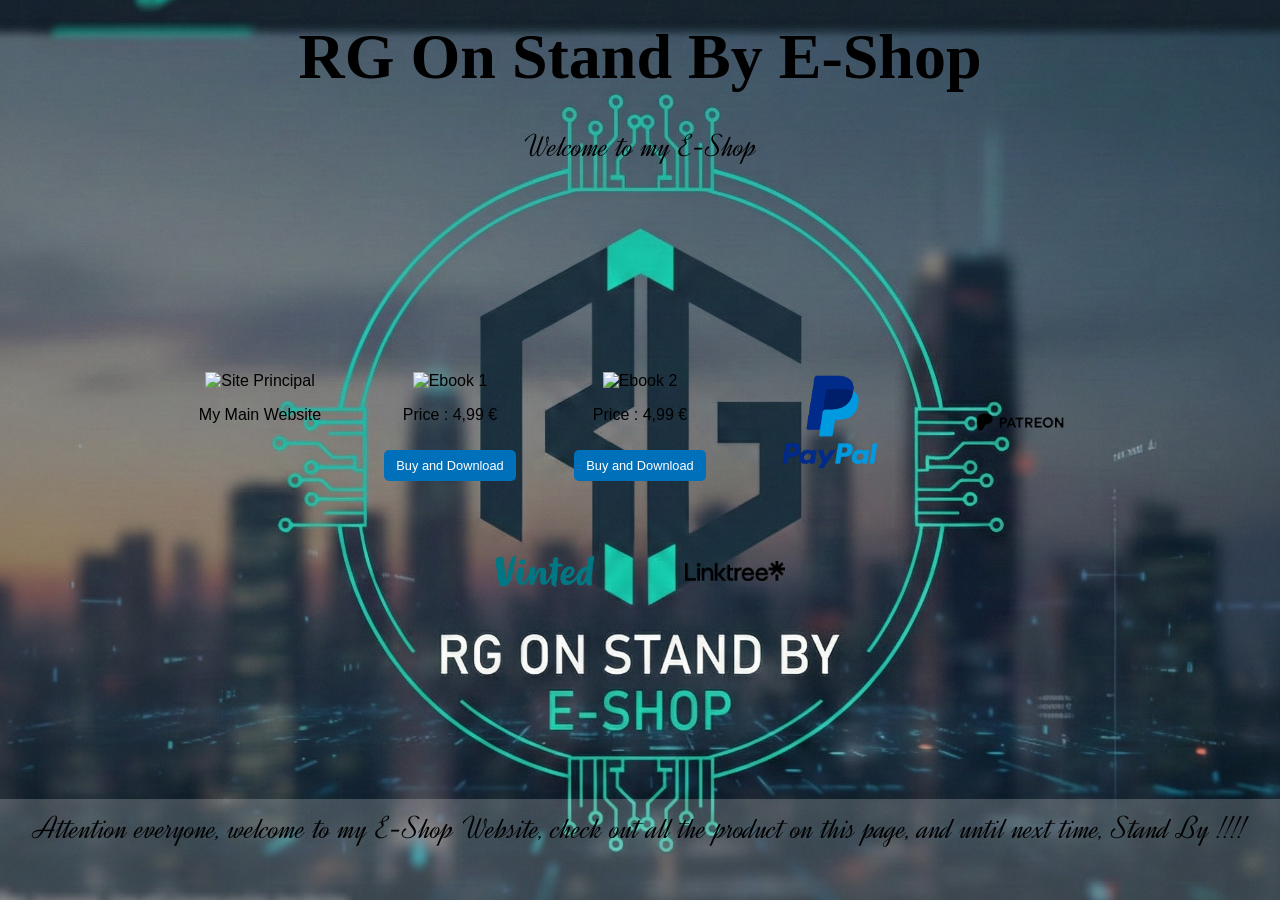
==== index.html @ 6865b9a9 "Add files via upload" ====
<!DOCTYPE html>
<html lang="fr">
<head>
    <meta charset="UTF-8">
    <meta name="viewport" content="width=device-width, initial-scale=1.0">
    <title>RG On Stand By E-Shop</title>
    <link rel="stylesheet" href="style.css">
    <link href="https://fonts.googleapis.com/css2?family=Dynalight&display=swap" rel="stylesheet">
</head>
<body>


    <header>
        <h1 class="title-main">RG On Stand By E-Shop</h1>
        <p class="slogan">Welcome to my E-Shop</p>
    </header>

    <main class="container">
        <div class="grid-links">
            
            <a href="https://dakugryuganogitsune-lgtm.github.io/rg-on-stand-by-com/" class="item">
                <img src="c:\Users\dakug\Desktop\rgonstandby.com\logo4.jpg" alt="Site Principal">
                <p>My Main Website </p>
            </a>

            <div class="item">
                <img src="HIGH SCHOOL KICK TOME 1 Nouvelle Redemption.png" alt="Ebook 1">
                <p class="price">Price : 4,99 €</p>
                <form action="https://www.paypal.com/cgi-bin/webscr" method="post" target="_blank">
    <input type="hidden" name="cmd" value="_xclick">
    
    <input type="hidden" name="business" value="daku.gryuga.nogitsune@gmail.com">
    
    <input type="hidden" name="item_name" value="Ebook RG On Stand By - TOME 1 NOUVELLE REDEMPTION">
    <input type="hidden" name="amount" value="4.99">
    <input type="hidden" name="currency_code" value="EUR">

    <input type="hidden" name="return" value="merci1.html">
        
        <input type="hidden" name="rm" value="2">

        <button type="submit" class="btn-pay">Buy and Download</button>
                </form>
            </div>

            <div class="item">
                <img src="HIGH SCHOOL KICK VOLUME 1 New Redemption.png" alt="Ebook 2">
                <p class="price">Price : 4,99 €</p>
                <form action="https://www.paypal.com/cgi-bin/webscr" method="post" target="_blank">
    <input type="hidden" name="cmd" value="_xclick">
    
    <input type="hidden" name="business" value="daku.gryuga.nogitsune@gmail.com">
    
    <input type="hidden" name="item_name" value="Ebook RG On Stand By - VOLUME 1 NEW REDEMPTION">
    <input type="hidden" name="amount" value="4.99">
    <input type="hidden" name="currency_code" value="EUR">

    <input type="hidden" name="return" value="merci2.html">
        
        <input type="hidden" name="rm" value="2">

        <button type="submit" class="btn-pay">Buy and Download</button>
                </form>
            </div>

            <a href="https://www.paypal.com/paypalme/rgonstandby?country.x=FR&locale.x=fr_FR" class="item">
                <img src="logo paypal.png" alt="PayPal">
            </a>

            <a href="https://www.patreon.com/c/RGOnStandBy" class="item">
                <img src="Logo_Patreon_2023.svg.png" alt="Patreon">
            </a>

            <a href="https://www.vinted.fr/member/3135227388" class="item">
                <img src="Vinted_logo.png" alt="Vinted">
            </a>

            <a href="https://linktr.ee/rg.on.stand.by?ltsid=29c1df02-e318-407e-b6e7-a61af64019cd" class="item">
                <img src="Linktree_logo.png" alt="Linktree">
            </a>
        </div>
    </main>

    <footer>
        <p class="footer-text">Attention everyone, welcome to my E-Shop Website, check out all the product on this page, and until next time, Stand By !!!!</p>
    </footer>

</body>
</html>
---- style.css ----
/* Configuration du fond d'écran */
body {
    margin: 0;
    padding: 0;
    background-image: url('eshop fond.jpg');
    background-size: cover;
    background-position: center;
    background-attachment: fixed;
    font-family: Arial, sans-serif;
    color: black;
    display: flex;
    flex-direction: column;
    min-height: 100vh;
}

/* Titre principal - Style Green Queen (Simulation avec une police cursive élégante) */
.title-main {
    font-family: 'Green Queen', cursive; /* Assure-toi d'avoir le fichier police */
    text-align: center;
    font-size: 4rem;
    margin-top: 20px;
    color: black;
}

/* Slogan - Style Dynalight */
.slogan, .footer-text {
    font-family: 'Dynalight', cursive;
    text-align: center;
    font-size: 2rem;
    margin-top: -10px;
    color: black;
}

/* Conteneur des logos */
.container {
    flex: 1;
    display: flex;
    justify-content: center;
    align-items: center;
    padding: 50px 0;
}

.grid-links {
    display: flex;
    flex-wrap: wrap;
    justify-content: center;
    gap: 40px; /* Espace entre les logos */
    max-width: 1000px;
}

.item {
    text-align: center;
    width: 150px;
    text-decoration: none;
    color: black;
}

.item img {
    width: 100px; /* Taille des logos */
    height: 100px;
    object-fit: contain;
    transition: transform 0.3s;
}

.item img:hover {
    transform: scale(1.1);
}

/* Boutons de paiement */
.btn-pay {
    background-color: #0070ba;
    color: white;
    border: none;
    padding: 8px 12px;
    border-radius: 5px;
    cursor: pointer;
    font-size: 0.8rem;
    margin-top: 10px;
}

/* Bas de page */
footer {
    padding: 20px;
    background: rgba(255, 255, 255, 0.2); /* Léger voile pour la lisibilité */
}
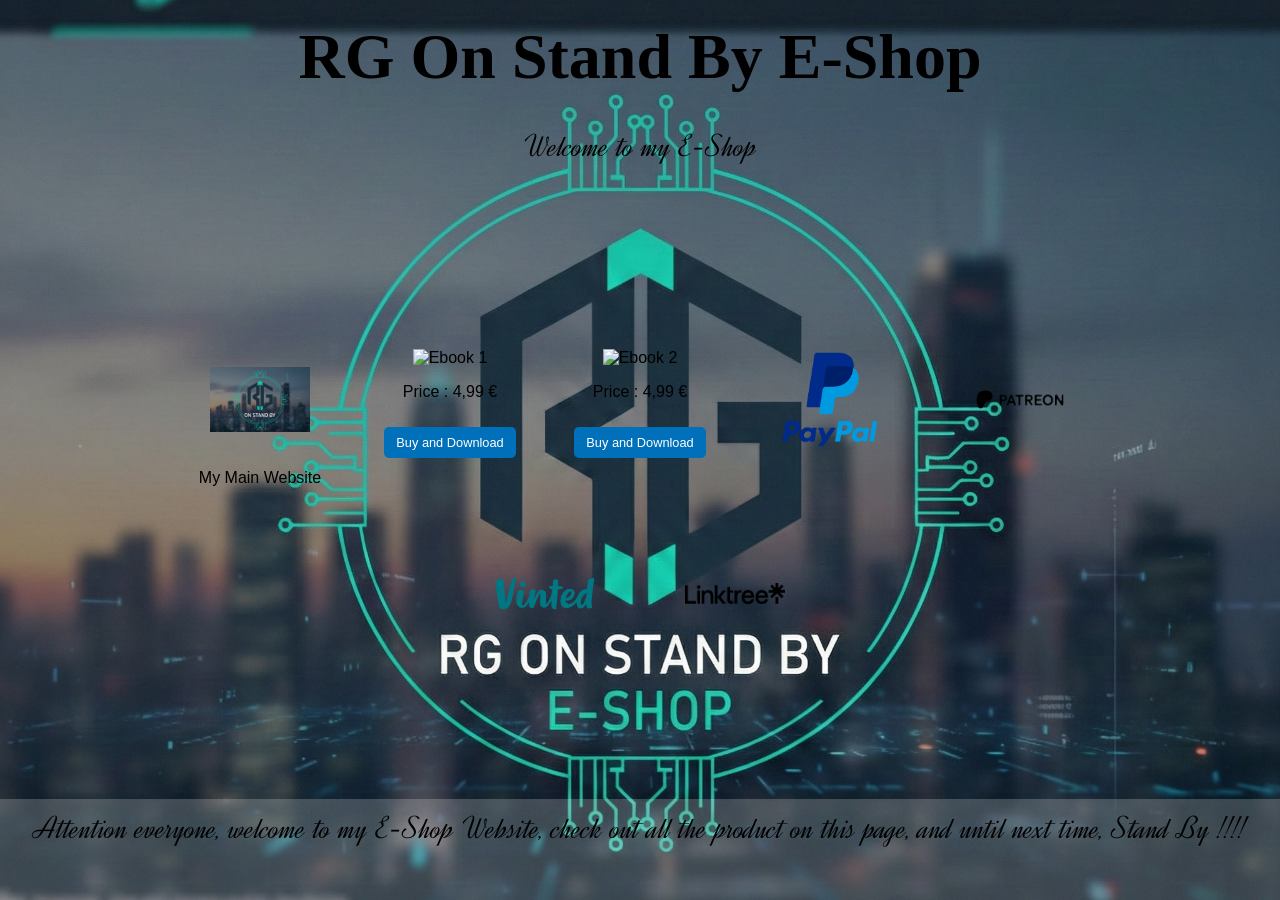
==== commit 7aa47679: "Add files via upload" ====
--- a/index.html
+++ b/index.html
@@ -18,8 +18,8 @@
     <main class="container">
         <div class="grid-links">
             
-            <a href="https://dakugryuganogitsune-lgtm.github.io/rg-on-stand-by-com/" class="item">
-                <img src="c:\Users\dakug\Desktop\rgonstandby.com\logo4.jpg" alt="Site Principal">
+            <a href="https://dakugryuganogitsune-lgtm.github.io/rg-on-stand-by-eshop/" class="item">
+                <img src="logo4.jpg" alt="Site Principal">
                 <p>My Main Website </p>
             </a>
 
@@ -35,9 +35,9 @@
     <input type="hidden" name="amount" value="4.99">
     <input type="hidden" name="currency_code" value="EUR">
 
-    <input type="hidden" name="return" value="merci1.html">
+    <input type="hidden" name="return" value="https://dakugryuganogitsune-lgtm.github.io/merci1.html">
         
-        <input type="hidden" name="rm" value="2">
+        <input type="hidden" name="rm" value="1">
 
         <button type="submit" class="btn-pay">Buy and Download</button>
                 </form>
@@ -55,9 +55,9 @@
     <input type="hidden" name="amount" value="4.99">
     <input type="hidden" name="currency_code" value="EUR">
 
-    <input type="hidden" name="return" value="merci2.html">
+    <input type="hidden" name="return" value="https://dakugryuganogitsune-lgtm.github.io/merci2.html">
         
-        <input type="hidden" name="rm" value="2">
+        <input type="hidden" name="rm" value="1">
 
         <button type="submit" class="btn-pay">Buy and Download</button>
                 </form>
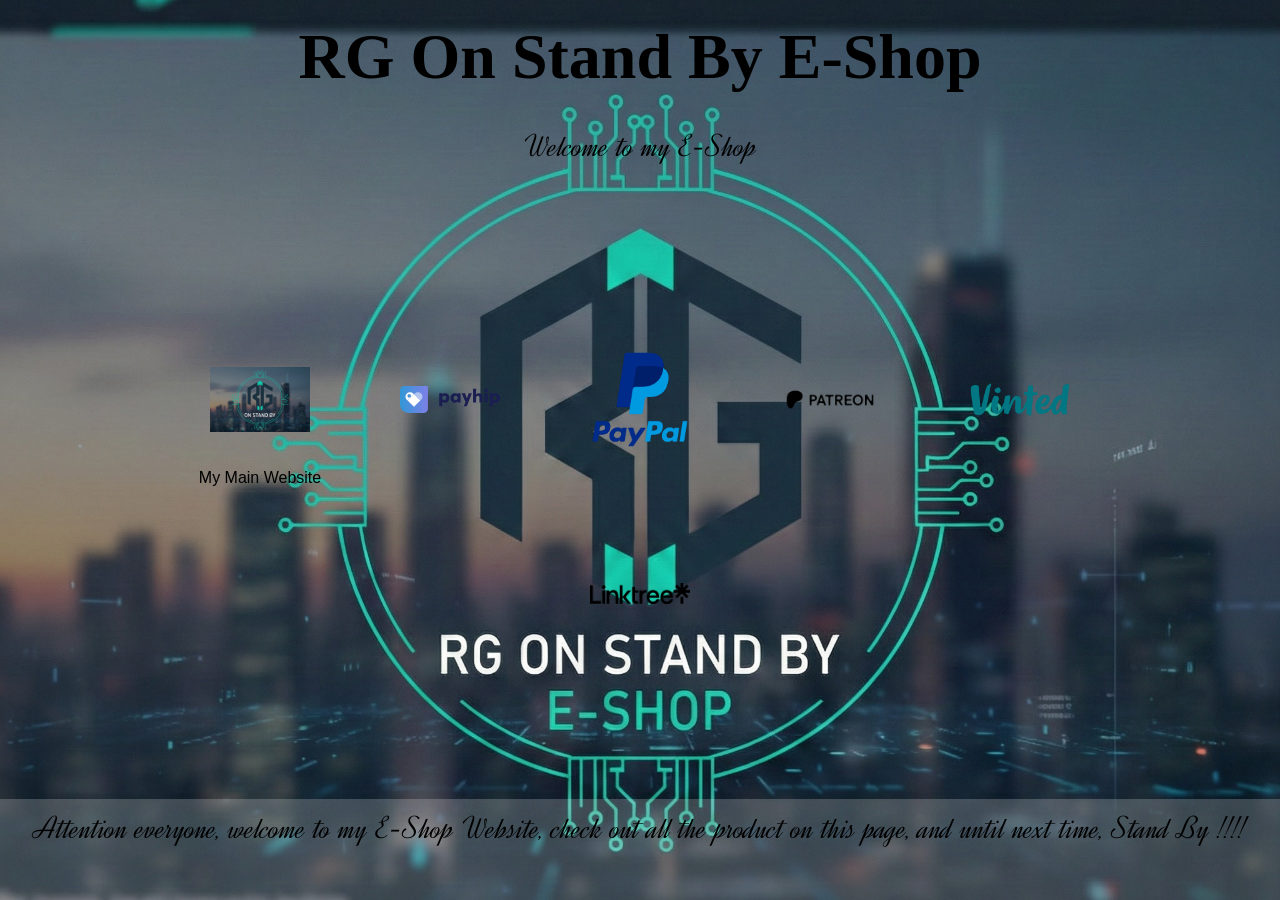
==== commit 61c01fbb: "Add files via upload" ====
--- a/index.html
+++ b/index.html
@@ -18,50 +18,15 @@
     <main class="container">
         <div class="grid-links">
             
-            <a href="https://dakugryuganogitsune-lgtm.github.io/rg-on-stand-by-eshop/" class="item">
+            <a href="https://dakugryuganogitsune-lgtm.github.io/rg-on-stand-by-com/" class="item">
                 <img src="logo4.jpg" alt="Site Principal">
                 <p>My Main Website </p>
             </a>
 
-            <div class="item">
-                <img src="HIGH SCHOOL KICK TOME 1 Nouvelle Redemption.png" alt="Ebook 1">
-                <p class="price">Price : 4,99 €</p>
-                <form action="https://www.paypal.com/cgi-bin/webscr" method="post" target="_blank">
-    <input type="hidden" name="cmd" value="_xclick">
-    
-    <input type="hidden" name="business" value="daku.gryuga.nogitsune@gmail.com">
-    
-    <input type="hidden" name="item_name" value="Ebook RG On Stand By - TOME 1 NOUVELLE REDEMPTION">
-    <input type="hidden" name="amount" value="4.99">
-    <input type="hidden" name="currency_code" value="EUR">
+            <a href="https://payhip.com/RGOnStandByOnlineShop" class="item">
+                <img src="payhip.svg" alt="E-Shop">
+            </a>
 
-    <input type="hidden" name="return" value="https://dakugryuganogitsune-lgtm.github.io/merci1.html">
-        
-        <input type="hidden" name="rm" value="1">
-
-        <button type="submit" class="btn-pay">Buy and Download</button>
-                </form>
-            </div>
-
-            <div class="item">
-                <img src="HIGH SCHOOL KICK VOLUME 1 New Redemption.png" alt="Ebook 2">
-                <p class="price">Price : 4,99 €</p>
-                <form action="https://www.paypal.com/cgi-bin/webscr" method="post" target="_blank">
-    <input type="hidden" name="cmd" value="_xclick">
-    
-    <input type="hidden" name="business" value="daku.gryuga.nogitsune@gmail.com">
-    
-    <input type="hidden" name="item_name" value="Ebook RG On Stand By - VOLUME 1 NEW REDEMPTION">
-    <input type="hidden" name="amount" value="4.99">
-    <input type="hidden" name="currency_code" value="EUR">
-
-    <input type="hidden" name="return" value="https://dakugryuganogitsune-lgtm.github.io/merci2.html">
-        
-        <input type="hidden" name="rm" value="1">
-
-        <button type="submit" class="btn-pay">Buy and Download</button>
-                </form>
-            </div>
 
             <a href="https://www.paypal.com/paypalme/rgonstandby?country.x=FR&locale.x=fr_FR" class="item">
                 <img src="logo paypal.png" alt="PayPal">
